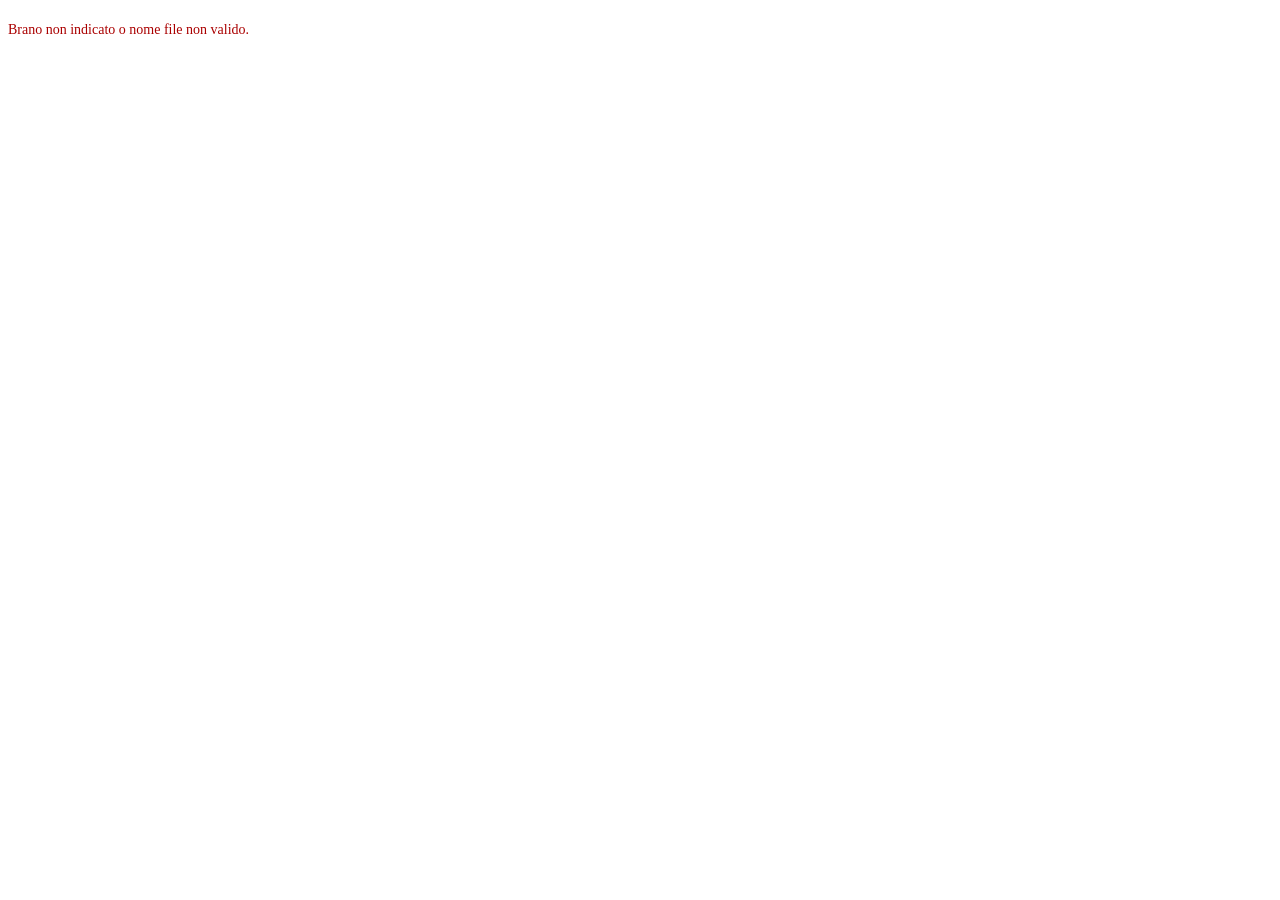
==== player/index.html @ 0c55adef "Add initial player HTML structure and script" ====
<!doctype html>
<html lang="it">
<head>
<meta charset="utf-8">
<meta name="viewport" content="width=device-width, initial-scale=1">
<title>Player</title>
<style>
  body{margin:0;padding:8px;font-family:Georgia,serif;background:transparent;color:#222}
  .t{font-size:15px;margin:0 0 6px}
  audio{width:100%}
  .err{color:#a00;font-size:14px}
</style>
</head>
<body>
<p class="t" id="titolo"></p>
<audio id="a" controls preload="none"></audio>
<script>
  // Uso: player/?b=nome-file.mp3&t=Titolo del brano
  var p = new URLSearchParams(location.search);
  var b = p.get('b') || '';
  var t = p.get('t') || '';
  if (/^[\w.\- ]+\.(mp3|m4a|ogg|wav)$/i.test(b)) {
    document.getElementById('a').src = '../musica/' + encodeURIComponent(b);
    document.getElementById('titolo').textContent = t;
  } else {
    document.body.innerHTML = '<p class="err">Brano non indicato o nome file non valido.</p>';
  }
</script>
</body>
</html>
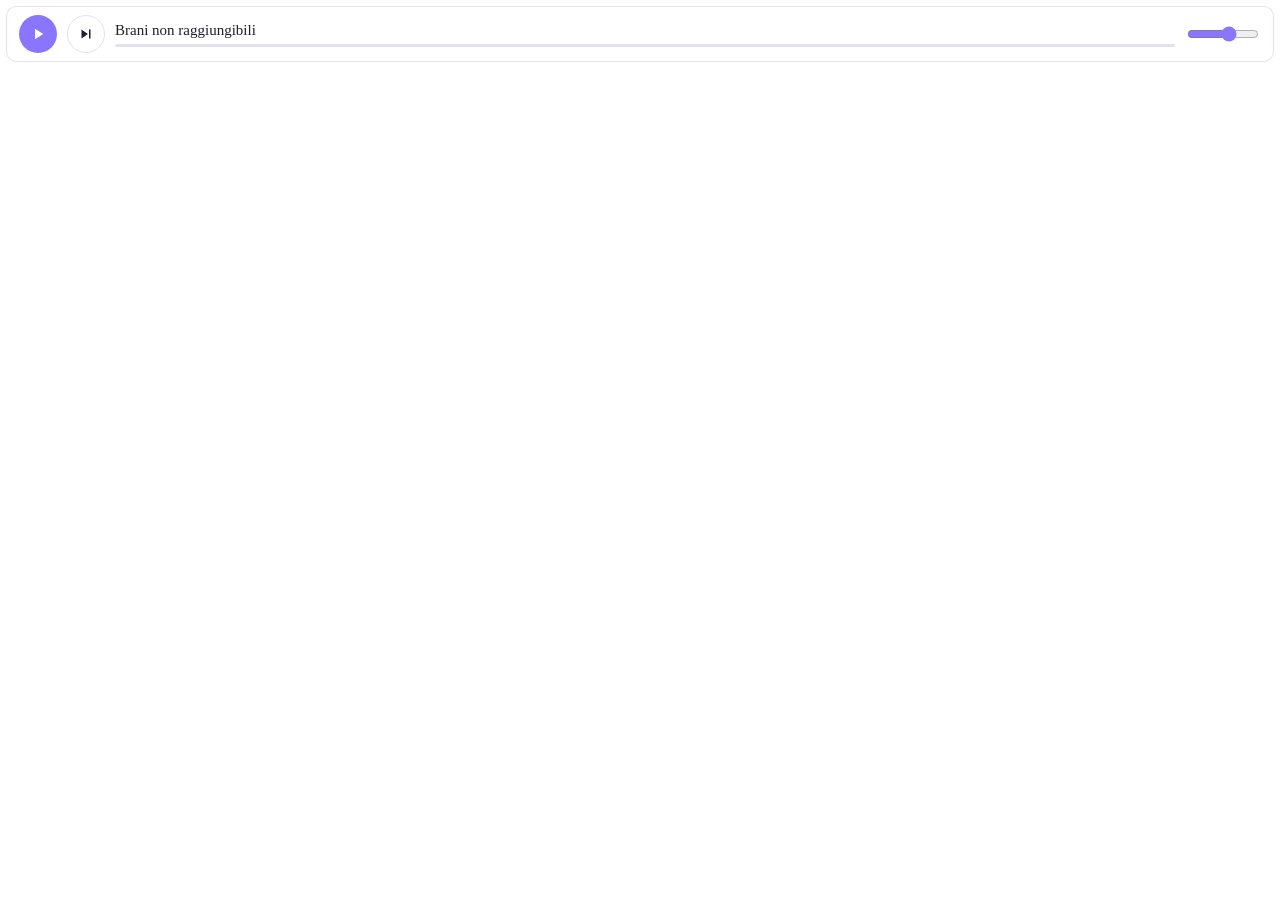
==== commit cfc7ff9b: "Player a playlist casuale in loop, crediti dei 10 brani, README Co-Authored-By: Claude Sonnet 5.5 <n" ====
--- a/player/index.html
+++ b/player/index.html
@@ -3,28 +3,121 @@
 <head>
 <meta charset="utf-8">
 <meta name="viewport" content="width=device-width, initial-scale=1">
-<title>Player</title>
+<title>Musica per leggere</title>
 <style>
-  body{margin:0;padding:8px;font-family:Georgia,serif;background:transparent;color:#222}
-  .t{font-size:15px;margin:0 0 6px}
-  audio{width:100%}
-  .err{color:#a00;font-size:14px}
+  :root{--ink:#211D30;--accent:#8975FE;--line:#e4e1ee}
+  *{box-sizing:border-box}
+  body{margin:0;padding:6px;font-family:Georgia,serif;background:transparent;color:var(--ink)}
+  .box{display:flex;align-items:center;gap:10px;padding:8px 12px;border:1px solid var(--line);border-radius:10px;background:#fff}
+  button{font:inherit;cursor:pointer;border:0;border-radius:50%;width:38px;height:38px;flex:none;display:grid;place-items:center;color:#fff;background:var(--accent)}
+  button.sec{background:transparent;color:var(--ink);border:1px solid var(--line)}
+  button:focus-visible,input:focus-visible,a:focus-visible{outline:2px solid var(--ink);outline-offset:2px}
+  svg{width:18px;height:18px;fill:currentColor}
+  .info{flex:1;min-width:0;line-height:1.25}
+  .titolo{font-size:15px;white-space:nowrap;overflow:hidden;text-overflow:ellipsis}
+  .sub{font-size:12px;color:#5c5870;white-space:nowrap;overflow:hidden;text-overflow:ellipsis}
+  .sub a{color:inherit}
+  .bar{height:3px;background:var(--line);border-radius:2px;margin-top:5px;overflow:hidden}
+  .bar i{display:block;height:100%;width:0;background:var(--accent)}
+  .vol{width:72px;flex:none;accent-color:var(--accent)}
+  @media (max-width:420px){.vol{display:none}}
+  .err{color:#a00;font-size:14px;margin:0}
 </style>
 </head>
 <body>
-<p class="t" id="titolo"></p>
-<audio id="a" controls preload="none"></audio>
+<div class="box" id="box" role="group" aria-label="Lettore musicale">
+  <button id="play" type="button" aria-label="Riproduci"><svg id="ico" viewBox="0 0 24 24"><path d="M8 5v14l11-7z"/></svg></button>
+  <button id="next" class="sec" type="button" aria-label="Brano successivo"><svg viewBox="0 0 24 24"><path d="M6 6v12l8.5-6zM16 6h2v12h-2z"/></svg></button>
+  <div class="info">
+    <div class="titolo" id="titolo">Musica per leggere</div>
+    <div class="sub" id="sub"><a href="../crediti.html" target="_blank" rel="noopener">Crediti</a></div>
+    <div class="bar" aria-hidden="true"><i id="prog"></i></div>
+  </div>
+  <input class="vol" id="vol" type="range" min="0" max="1" step="0.05" value="0.6" aria-label="Volume">
+</div>
+<audio id="a" preload="metadata"></audio>
+<script src="tracks.js"></script>
 <script>
-  // Uso: player/?b=nome-file.mp3&t=Titolo del brano
-  var p = new URLSearchParams(location.search);
-  var b = p.get('b') || '';
-  var t = p.get('t') || '';
-  if (/^[\w.\- ]+\.(mp3|m4a|ogg|wav)$/i.test(b)) {
-    document.getElementById('a').src = '../musica/' + encodeURIComponent(b);
-    document.getElementById('titolo').textContent = t;
+(function(){
+  var a = document.getElementById('a'), play = document.getElementById('play'), ico = document.getElementById('ico');
+  var titolo = document.getElementById('titolo'), sub = document.getElementById('sub'), prog = document.getElementById('prog');
+  var vol = document.getElementById('vol');
+  var PLAY = 'M8 5v14l11-7z', PAUSE = 'M6 5h4v14H6zM14 5h4v14h-4z';
+  var KEY = 'dubivera-player';
+
+  function load(){ try { return JSON.parse(localStorage.getItem(KEY)) || {}; } catch(e){ return {}; } }
+  function save(o){ try { var s = load(); for (var k in o) s[k] = o[k]; localStorage.setItem(KEY, JSON.stringify(s)); } catch(e){} }
+
+  // Modalita brano singolo: ?b=nome-file.mp3&t=Titolo (compatibile con l'uso precedente)
+  var q = new URLSearchParams(location.search), b = q.get('b');
+  var tracks;
+  if (b && /^[\w.\- ]+\.(mp3|m4a|ogg|wav)$/i.test(b)) {
+    tracks = [{file:b, title:q.get('t') || b, author:''}];
   } else {
-    document.body.innerHTML = '<p class="err">Brano non indicato o nome file non valido.</p>';
+    tracks = (window.TRACKS || []).filter(function(t){ return /^[\w.\- ]+\.(mp3|m4a|ogg|wav)$/i.test(t.file); });
   }
+  if (!tracks.length) { document.body.innerHTML = '<p class="err">Nessun brano disponibile.</p>'; return; }
+
+  function shuffle(n, first){
+    var o = [], i, j, t;
+    for (i = 0; i < n; i++) o.push(i);
+    for (i = n - 1; i > 0; i--) { j = Math.floor(Math.random() * (i + 1)); t = o[i]; o[i] = o[j]; o[j] = t; }
+    if (first !== undefined) { o.splice(o.indexOf(first), 1); o.unshift(first); }
+    return o;
+  }
+
+  var st = load(), order, pos = 0, failures = 0;
+  if (st.n === tracks.length && st.order && st.order.length === tracks.length && st.pos < tracks.length) { order = st.order; pos = st.pos; }
+  else { order = shuffle(tracks.length); pos = 0; }
+
+  function setIcon(p){ ico.firstChild.setAttribute('d', p ? PAUSE : PLAY); play.setAttribute('aria-label', p ? 'Pausa' : 'Riproduci'); }
+  function show(t){
+    titolo.textContent = t.title;
+    sub.textContent = '';
+    if (t.author) sub.appendChild(document.createTextNode(t.author + ' · '));
+    var l = document.createElement('a'); l.href = '../crediti.html'; l.target = '_blank'; l.rel = 'noopener'; l.textContent = 'Crediti';
+    sub.appendChild(l);
+  }
+  function cur(){ return tracks[order[pos]]; }
+  function setTrack(autoplay, resumeAt){
+    var t = cur();
+    a.src = '../musica/' + encodeURIComponent(t.file);
+    show(t); prog.style.width = '0';
+    save({n: tracks.length, order: order, pos: pos});
+    if (resumeAt) a.addEventListener('loadedmetadata', function f(){ a.removeEventListener('loadedmetadata', f); try { a.currentTime = resumeAt; } catch(e){} });
+    if (autoplay) { var pr = a.play(); if (pr && pr.catch) pr.catch(function(){ setIcon(false); }); }
+  }
+  function next(autoplay){
+    pos++;
+    if (pos >= order.length) {
+      var ultimo = order[order.length - 1];
+      order = shuffle(tracks.length);
+      if (tracks.length > 1 && order[0] === ultimo) order.push(order.shift());
+      pos = 0;
+    }
+    setTrack(autoplay, 0);
+  }
+
+  a.volume = typeof st.vol === 'number' ? st.vol : 0.6; vol.value = a.volume;
+  setTrack(false, st.t || 0);
+
+  play.addEventListener('click', function(){ if (a.paused) { var p = a.play(); if (p && p.catch) p.catch(function(){}); } else a.pause(); });
+  document.getElementById('next').addEventListener('click', function(){ next(true); });
+  vol.addEventListener('input', function(){ a.volume = +vol.value; save({vol: a.volume}); });
+  a.addEventListener('play', function(){ setIcon(true); failures = 0; });
+  a.addEventListener('pause', function(){ setIcon(false); });
+  a.addEventListener('ended', function(){ next(true); });
+  a.addEventListener('error', function(){
+    failures++;
+    if (failures >= tracks.length) { titolo.textContent = 'Brani non raggiungibili'; sub.textContent = ''; return; }
+    next(true);
+  });
+  var last = 0;
+  a.addEventListener('timeupdate', function(){
+    if (a.duration) prog.style.width = (a.currentTime / a.duration * 100) + '%';
+    var now = Date.now(); if (now - last > 1500) { last = now; save({t: a.currentTime}); }
+  });
+})();
 </script>
 </body>
 </html>
